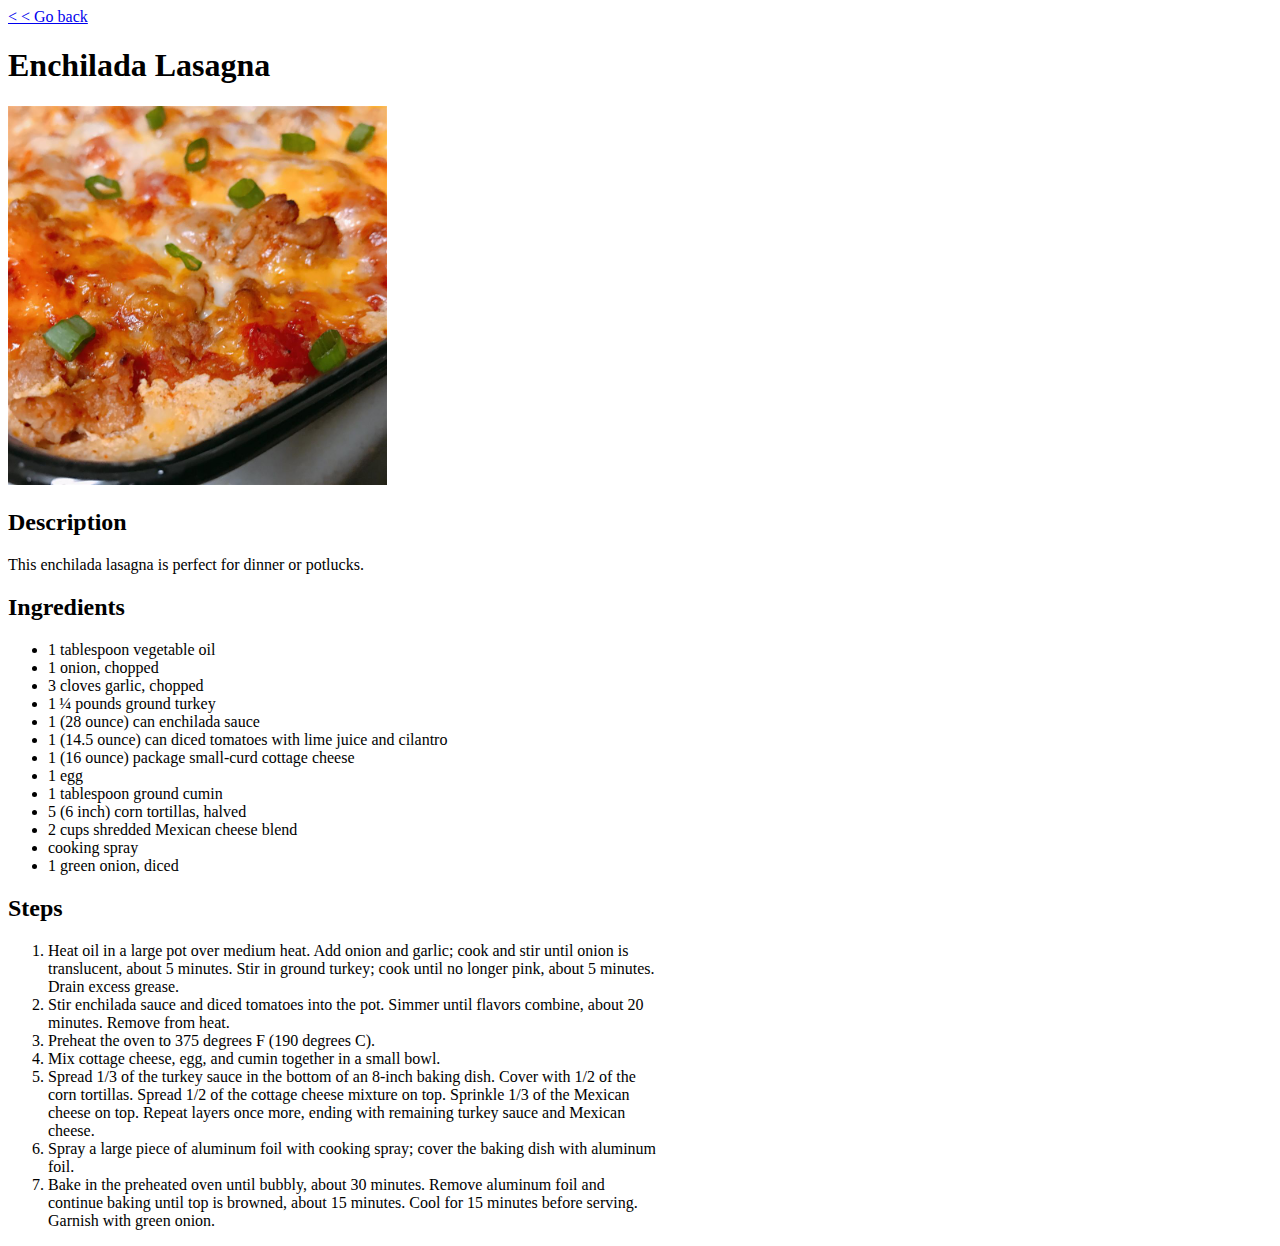
==== recipes/lasagna.html @ 8d31e542 "Add index.html and lasagna.html with all basic directions from OdinProject" ====
<!DOCTYPE html>
<html lang="en">
<head>
    <meta charset="UTF-8">
    <meta http-equiv="X-UA-Compatible" content="IE=edge">
    <meta name="viewport" content="width=device-width, initial-scale=1.0">
    <title>Lasagna Recipe</title>
    <style>
        #lasagna{
            width: 30%;
        }
        li{
            width: 50%;
        }
    </style>
</head>
<body>
    <a href="../index.html"> &#60; &#60; Go back</a>
    <h1>Enchilada Lasagna</h1>
    <img src="../images/lasagna1.jpeg" id="lasagna"><br>
    <h2>Description</h2>
    <p>This enchilada lasagna is perfect for dinner or potlucks.</p>

    <h2>Ingredients</h2>
    <ul>
        <li>1 tablespoon vegetable oil</li>

        <li>1 onion, chopped</li>
            
        <li>3 cloves garlic, chopped</li>
            
        <li>1 ¼ pounds ground turkey</li>
            
        <li>1 (28 ounce) can enchilada sauce</li>
            
        <li>1 (14.5 ounce) can diced tomatoes with lime juice and cilantro</li>
            
        <li>1 (16 ounce) package small-curd cottage cheese</li>
            
        <li>1 egg</li>
            
        <li>1 tablespoon ground cumin</li>
            
        <li>5 (6 inch) corn tortillas, halved</li>
            
        <li>2 cups shredded Mexican cheese blend</li>
            
        <li>cooking spray</li>
        
        <li>1 green onion, diced</li>
    </ul>

    <h2>Steps</h2>
    <ol>
        <li>Heat oil in a large pot over medium heat. Add onion and garlic; cook and stir until onion is translucent, about 5 minutes. Stir in ground turkey; cook until no longer pink, about 5 minutes. Drain excess grease.</li>
        <li>Stir enchilada sauce and diced tomatoes into the pot. Simmer until flavors combine, about 20 minutes. Remove from heat.</li>
        <li>Preheat the oven to 375 degrees F (190 degrees C).</li>
        <li>Mix cottage cheese, egg, and cumin together in a small bowl.</li>
        <li>Spread 1/3 of the turkey sauce in the bottom of an 8-inch baking dish. Cover with 1/2 of the corn tortillas. Spread 1/2 of the cottage cheese mixture on top. Sprinkle 1/3 of the Mexican cheese on top. Repeat layers once more, ending with remaining turkey sauce and Mexican cheese.</li>
        <li>Spray a large piece of aluminum foil with cooking spray; cover the baking dish with aluminum foil.</li>
        <li>Bake in the preheated oven until bubbly, about 30 minutes. Remove aluminum foil and continue baking until top is browned, about 15 minutes. Cool for 15 minutes before serving. Garnish with green onion.</li>
    </ol>
</body>
</html>
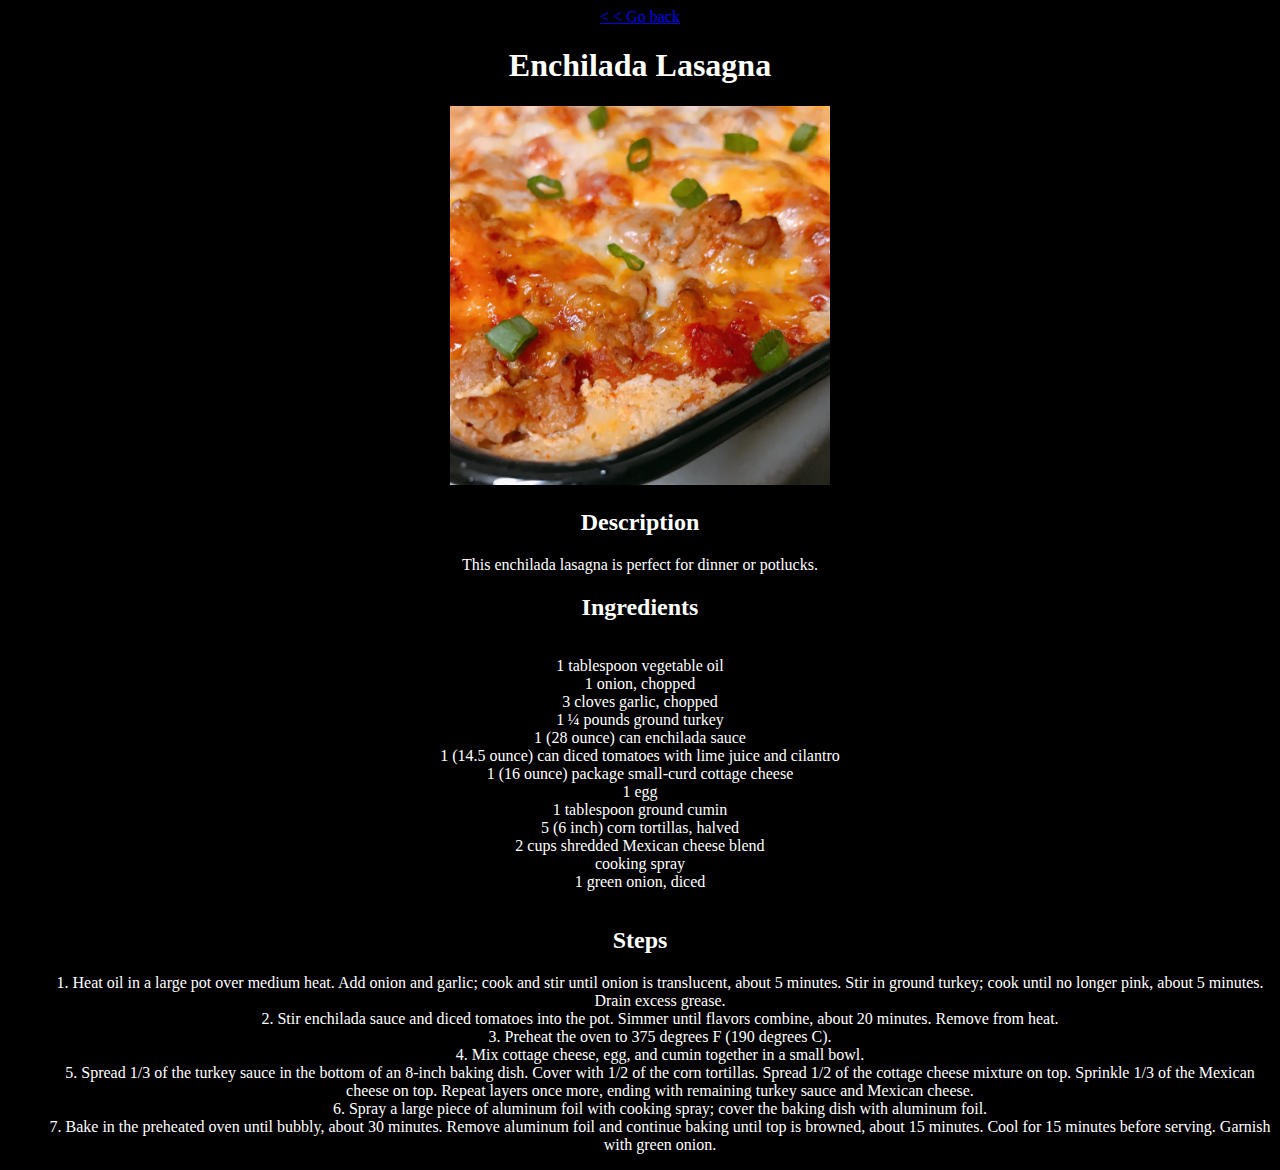
==== commit 59ac15f5: "Add boeuf, spaetzle, styles and gifs" ====
--- a/recipes/lasagna.html
+++ b/recipes/lasagna.html
@@ -5,12 +5,10 @@
     <meta http-equiv="X-UA-Compatible" content="IE=edge">
     <meta name="viewport" content="width=device-width, initial-scale=1.0">
     <title>Lasagna Recipe</title>
+    <link rel="stylesheet" href="../styles/shared.css">
     <style>
         #lasagna{
             width: 30%;
-        }
-        li{
-            width: 50%;
         }
     </style>
 </head>
--- a/styles/shared.css
+++ b/styles/shared.css
@@ -0,0 +1,16 @@
+ul{
+    display: inline-block;
+    list-style: none;
+    padding: 0;
+}
+ol{
+    list-style-position: inside;
+}
+body{
+    background-color: black;
+    color: white;
+    text-align: center;
+}
+a:visited{
+    color: white;
+}
